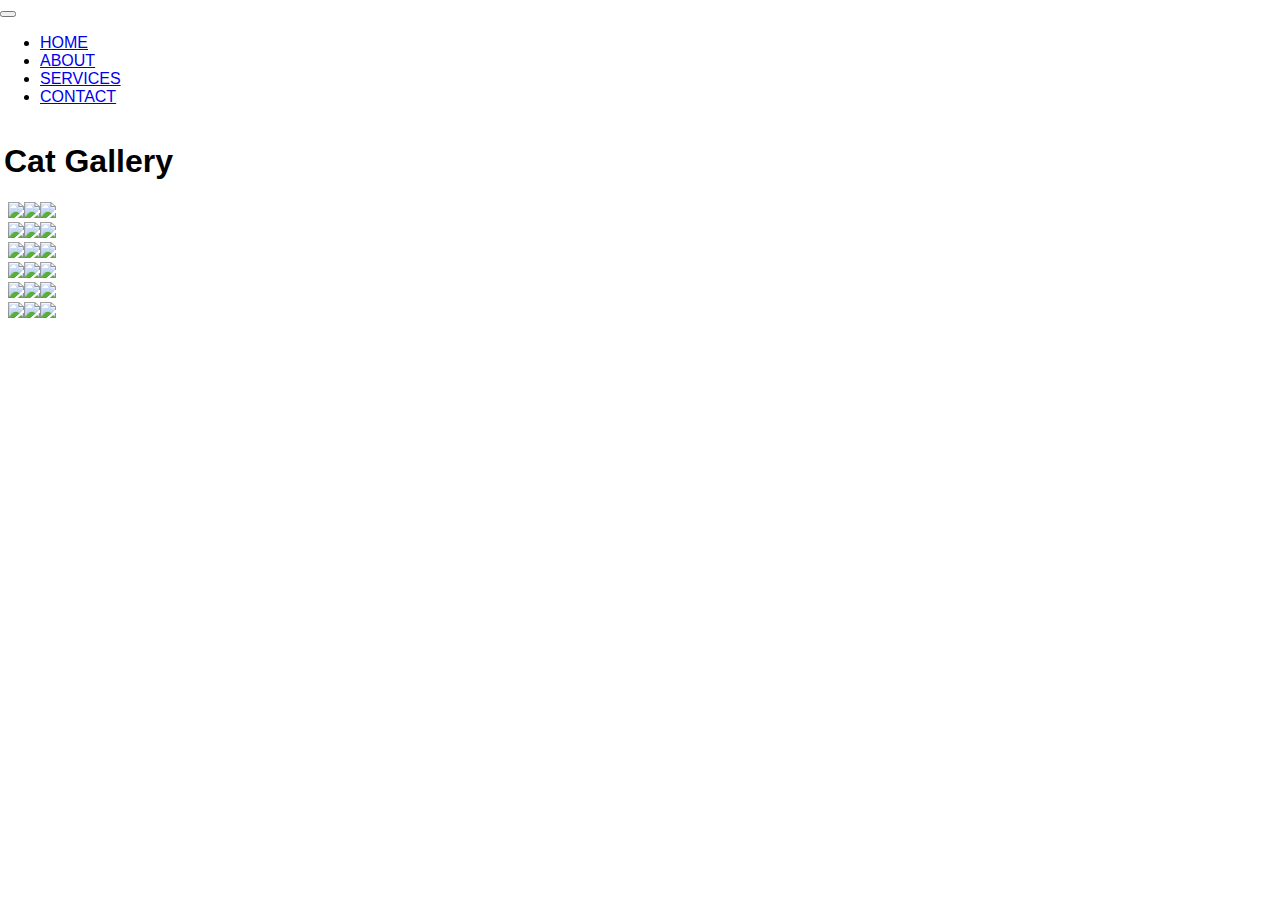
==== CatGallery/index.html @ ebc85cbb "added cats" ====
<!DOCTYPE html>
<html>

<head>
    <meta charset="utf-8">
    <meta name="viewport" content="width=device-width, initial-scale=1">
    <link rel="stylesheet" href="https://cdnjs.cloudflare.com/ajax/libs/font-awesome/4.7.0/css/font-awesome.min.css" type="text/css">
    <link rel="stylesheet" href="gallery.css" type="text/css"> 
  </head>

<body>
    <nav class="navbar navbar-expand-md navbar-dark bg-dark">
        <div class="container"> <button class="navbar-toggler navbar-toggler-right border-0 p-0" type="button" data-toggle="collapse" data-target="#navbar9">
            <span class="navbar-toggler-icon"></span>
          </button>
          <div class="collapse navbar-collapse text-center justify-content-start" id="navbar9">
            <ul class="navbar-nav">
                <li class="nav-item mx-2"> <a class="nav-link" href="#">HOME</a> </li>
                <li class="nav-item mx-2 text-light"> <a class="nav-link text-light" href="#">ABOUT</a> </li>
                <li class="nav-item mx-2 text-light"> <a class="nav-link text-light" href="#">SERVICES</a> </li>
                <li class="nav-item mx-2 text-light"> <a class="nav-link text-light" href="#">CONTACT</a> </li>
            </ul>
          </div>
        </div>
    </nav>
    <div class="py-5">
        <div class="container">
            <div class="row">
                <div class="col-md-12">
                    <h1 class="">Cat Gallery</h1>
                </div>
            </div>
        </div>
    </div>
    <div class="py-5">
        <div class="container">
            <div class="row">
                <div class="col-md-12">
                    <div class="row">
                        <div class="col-md-4"> <img class="img-fluid d-block rounded-circle" src="/docs/1"> </div>
                        <div class="col-md-4"> <img class="img-fluid d-block rounded-circle" src="/docs/2"> </div>
                        <div class="col-md-4"> <img class="img-fluid d-block rounded-circle" src="/docs/3"> </div>
                    </div>
                </div>
            </div>
            <div class="row">
                <div class="col-md-12">
                    <div class="row">
                        <div class="col-md-4"> <img class="img-fluid d-block rounded-circle" src="/docs/4"> </div>
                        <div class="col-md-4"> <img class="img-fluid d-block rounded-circle" src="/docs/5"> </div>
                        <div class="col-md-4"> <img class="img-fluid d-block rounded-circle" src="/docs/6"> </div>
                    </div>
                </div>
            </div>
            <div class="row">
                <div class="col-md-12">
                    <div class="row">
                        <div class="col-md-4"> <img class="img-fluid d-block rounded-circle" src="/docs/7"> </div>
                        <div class="col-md-4"> <img class="img-fluid d-block rounded-circle" src="/docs/8"> </div>
                        <div class="col-md-4"> <img class="img-fluid d-block rounded-circle" src="/docs/9"> </div>
                    </div>
                </div>
            </div>
            <div class="row">
                <div class="col-md-12">
                    <div class="row">
                        <div class="col-md-4"> <img class="img-fluid d-block rounded-circle" src="/docs/10"> </div>
                        <div class="col-md-4"> <img class="img-fluid d-block rounded-circle" src="/docs/11"> </div>
                        <div class="col-md-4"> <img class="img-fluid d-block rounded-circle" src="/docs/12"> </div>
                    </div>
                </div>
            </div>
            <div class="row">
                <div class="col-md-12">
                    <div class="row">
                        <div class="col-md-4"> <img class="img-fluid d-block rounded-circle" src="/docs/13"> </div>
                        <div class="col-md-4"> <img class="img-fluid d-block rounded-circle" src="/docs/14"> </div>
                        <div class="col-md-4"> <img class="img-fluid d-block rounded-circle" src="/docs/15"> </div>
                    </div>
                </div>
            </div>
            <div class="row">
                <div class="col-md-12">
                    <div class="row">
                        <div class="col-md-4"> <img class="img-fluid d-block rounded-circle" src="/docs/16"> </div>
                        <div class="col-md-4"> <img class="img-fluid d-block rounded-circle" src="/docs/17"> </div>
                        <div class="col-md-4"> <img class="img-fluid d-block rounded-circle" src="/docs/18"> </div>
                    </div>
                </div>
            </div>
---- CatGallery/gallery.css ----
* {
  box-sizing: border-box;
}

body {
  margin: 0;
  font-family: Arial;
}

.header {
  text-align: center;
  padding: 32px;
  background-color: lightgrey;
}

.row {
  display: -ms-flexbox; /* IE10 */
  display: flex;
  -ms-flex-wrap: wrap; /* IE10 */
  flex-wrap: wrap;
  padding: 0 4px;
}

/* Create four equal columns that sits next to each other */
.column {
  -ms-flex: 25%; /* IE10 */
  flex: 25%;
  max-width: 25%;
  padding: 0 4px;
}

.column img {
  margin-top: 8px;
  vertical-align: middle;
  border: 2px solid black;
  padding: 4px;
}

/* Responsive layout - makes a two column-layout instead of four columns */
@media screen and (max-width: 800px) {
  .column {
    -ms-flex: 50%;
    flex: 50%;
    max-width: 50%;
  }
}

/* Responsive layout - makes the two columns stack on top of each other instead of next to each other */
@media screen and (max-width: 600px) {
  .column {
    -ms-flex: 100%;
    flex: 100%;
    max-width: 100%;
  }
}
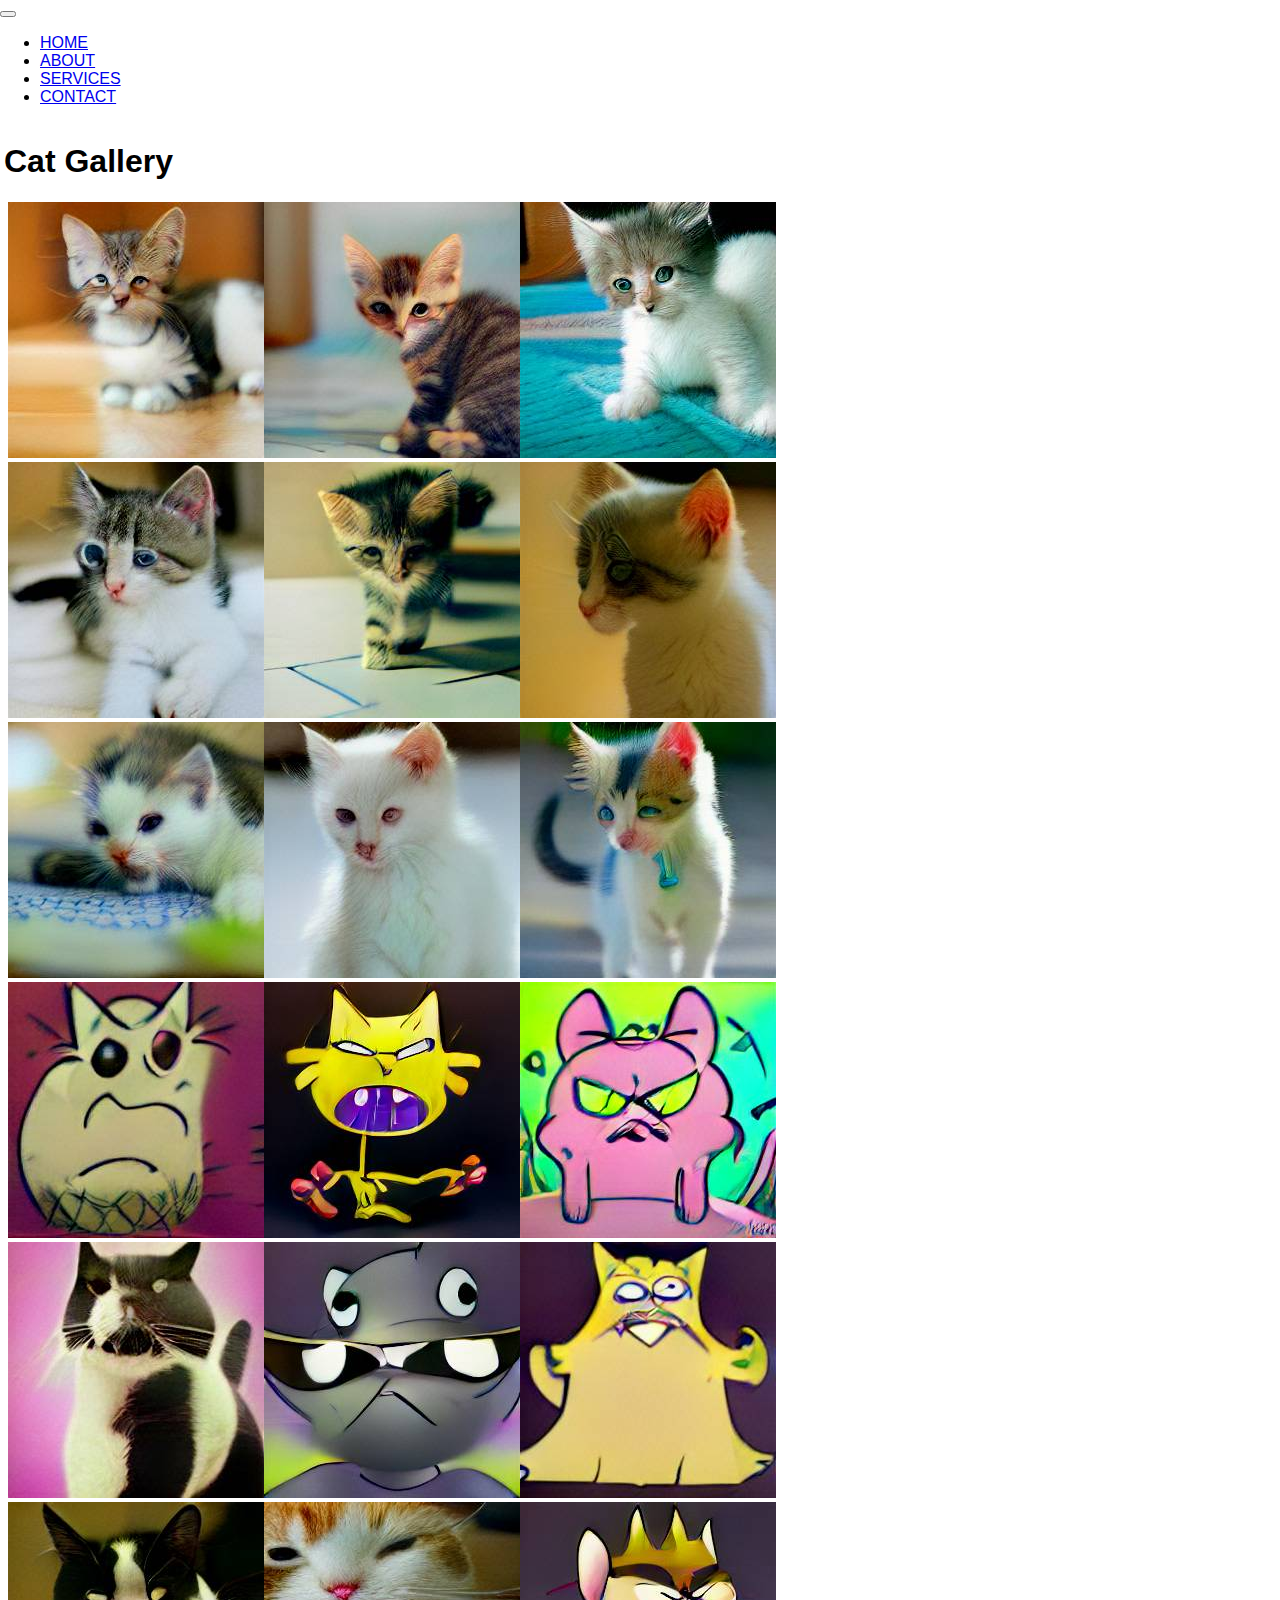
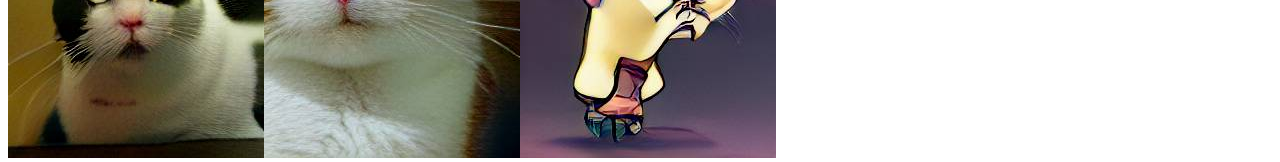
==== commit f8d10222: "ssssssssssssssss" ====
--- a/CatGallery/index.html
+++ b/CatGallery/index.html
@@ -37,54 +37,54 @@
             <div class="row">
                 <div class="col-md-12">
                     <div class="row">
-                        <div class="col-md-4"> <img class="img-fluid d-block rounded-circle" src="/docs/1"> </div>
-                        <div class="col-md-4"> <img class="img-fluid d-block rounded-circle" src="/docs/2"> </div>
-                        <div class="col-md-4"> <img class="img-fluid d-block rounded-circle" src="/docs/3"> </div>
+                        <div class="col-md-4"> <img class="img-fluid d-block rounded-circle" src="/CatGallery/docs/1.jpg"> </div>
+                        <div class="col-md-4"> <img class="img-fluid d-block rounded-circle" src="/CatGallery/docs/2.jpg"> </div>
+                        <div class="col-md-4"> <img class="img-fluid d-block rounded-circle" src="/CatGallery/docs/3.jpg"> </div>
                     </div>
                 </div>
             </div>
             <div class="row">
                 <div class="col-md-12">
                     <div class="row">
-                        <div class="col-md-4"> <img class="img-fluid d-block rounded-circle" src="/docs/4"> </div>
-                        <div class="col-md-4"> <img class="img-fluid d-block rounded-circle" src="/docs/5"> </div>
-                        <div class="col-md-4"> <img class="img-fluid d-block rounded-circle" src="/docs/6"> </div>
+                        <div class="col-md-4"> <img class="img-fluid d-block rounded-circle" src="/CatGallery/docs/4.jpg"> </div>
+                        <div class="col-md-4"> <img class="img-fluid d-block rounded-circle" src="/CatGallery/docs/5.jpg"> </div>
+                        <div class="col-md-4"> <img class="img-fluid d-block rounded-circle" src="/CatGallery/docs/6.jpg"> </div>
                     </div>
                 </div>
             </div>
             <div class="row">
                 <div class="col-md-12">
                     <div class="row">
-                        <div class="col-md-4"> <img class="img-fluid d-block rounded-circle" src="/docs/7"> </div>
-                        <div class="col-md-4"> <img class="img-fluid d-block rounded-circle" src="/docs/8"> </div>
-                        <div class="col-md-4"> <img class="img-fluid d-block rounded-circle" src="/docs/9"> </div>
+                        <div class="col-md-4"> <img class="img-fluid d-block rounded-circle" src="/CatGallery/docs/7.jpg"> </div>
+                        <div class="col-md-4"> <img class="img-fluid d-block rounded-circle" src="/CatGallery/docs/8.jpg"> </div>
+                        <div class="col-md-4"> <img class="img-fluid d-block rounded-circle" src="/CatGallery/docs/9.jpg"> </div>
                     </div>
                 </div>
             </div>
             <div class="row">
                 <div class="col-md-12">
                     <div class="row">
-                        <div class="col-md-4"> <img class="img-fluid d-block rounded-circle" src="/docs/10"> </div>
-                        <div class="col-md-4"> <img class="img-fluid d-block rounded-circle" src="/docs/11"> </div>
-                        <div class="col-md-4"> <img class="img-fluid d-block rounded-circle" src="/docs/12"> </div>
+                        <div class="col-md-4"> <img class="img-fluid d-block rounded-circle" src="/CatGallery/docs/10.jpg"> </div>
+                        <div class="col-md-4"> <img class="img-fluid d-block rounded-circle" src="/CatGallery/docs/11.jpg"> </div>
+                        <div class="col-md-4"> <img class="img-fluid d-block rounded-circle" src="/CatGallery/docs/12.jpg"> </div>
                     </div>
                 </div>
             </div>
             <div class="row">
                 <div class="col-md-12">
                     <div class="row">
-                        <div class="col-md-4"> <img class="img-fluid d-block rounded-circle" src="/docs/13"> </div>
-                        <div class="col-md-4"> <img class="img-fluid d-block rounded-circle" src="/docs/14"> </div>
-                        <div class="col-md-4"> <img class="img-fluid d-block rounded-circle" src="/docs/15"> </div>
+                        <div class="col-md-4"> <img class="img-fluid d-block rounded-circle" src="/CatGallery/docs/13.jpg"> </div>
+                        <div class="col-md-4"> <img class="img-fluid d-block rounded-circle" src="/CatGallery/docs/14.jpg"> </div>
+                        <div class="col-md-4"> <img class="img-fluid d-block rounded-circle" src="/CatGallery/docs/15.jpg"> </div>
                     </div>
                 </div>
             </div>
             <div class="row">
                 <div class="col-md-12">
                     <div class="row">
-                        <div class="col-md-4"> <img class="img-fluid d-block rounded-circle" src="/docs/16"> </div>
-                        <div class="col-md-4"> <img class="img-fluid d-block rounded-circle" src="/docs/17"> </div>
-                        <div class="col-md-4"> <img class="img-fluid d-block rounded-circle" src="/docs/18"> </div>
+                        <div class="col-md-4"> <img class="img-fluid d-block rounded-circle" src="/CatGallery/docs/16.jpg"> </div>
+                        <div class="col-md-4"> <img class="img-fluid d-block rounded-circle" src="/CatGallery/docs/17.jpg"> </div>
+                        <div class="col-md-4"> <img class="img-fluid d-block rounded-circle" src="/CatGallery/docs/18.jpg"> </div>
                     </div>
                 </div>
             </div>
